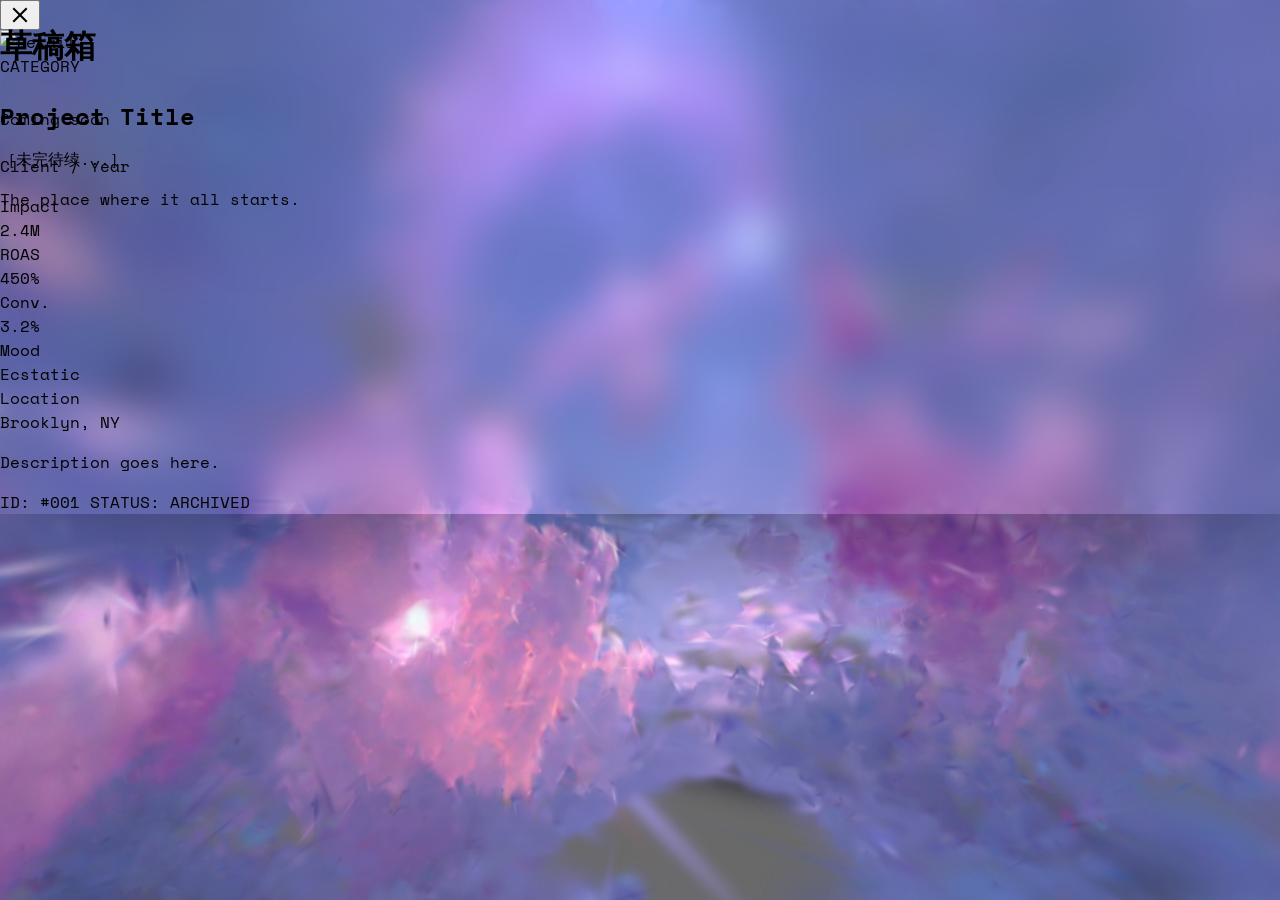
==== bumeng.html @ d44634f4 "deploy: site core, images, audio (no large video/glb)" ====
<html lang="en" vid="0"><head vid="1">
    <meta charset="UTF-8" vid="2">
    <meta name="viewport" content="width=device-width, initial-scale=1.0" vid="3">
    <title vid="4">Vortex Portfolio</title>
    <script src="https://cdn.tailwindcss.com/3.4.17" vid="5"></script>
    <script src="https://cdnjs.cloudflare.com/ajax/libs/three.js/r128/three.min.js" vid="6"></script>
    <script src="./GLTFLoader.js?v=20260317-glbfix" vid="7"></script>
    <script src="https://cdnjs.cloudflare.com/ajax/libs/gsap/3.12.2/gsap.min.js" vid="8"></script>
    <style vid="8">
        @import url('https://fonts.googleapis.com/css2?family=Space+Mono:ital,wght@0,400;0,700;1,400&family=Inter:wght@300;400;500;600&display=swap');
        
        :root {
            --wave-blue-deep: #2A3782;
            --wave-blue-mid: #323C86;
            --wave-purple-deep: #551661;
            --wave-purple-mid: #974796;
            --wave-purple-light: #B780CF;
            --dream-accent: #555AB0;
            --dream-light: #F6F4F9;
            --dream-ink: #111633;
        }

        body {
            margin: 0;
            padding: 0;
            overflow: hidden;
            font-family: 'Space Mono', monospace;
            background: #ffffff;
        }

        #bumeng-bg-image {
            position: fixed;
            inset: 0;
            z-index: 0;
            pointer-events: none;
            background: url("E.png") center center / cover no-repeat;
            opacity: 0.8;
            filter: saturate(1.04) brightness(1.06);
            transform-origin: center center;
            animation: bumengBgBreath 12s ease-in-out infinite;
            will-change: transform, opacity, filter;
        }

        @keyframes bumengBgBreath {
            0% {
                transform: translate3d(0, 0, 0) scale(1);
            }
            50% {
                transform: translate3d(-0.35%, -0.25%, 0) scale(1.1);
            }
            100% {
                transform: translate3d(0, 0, 0) scale(1);
            }
        }

        #bumeng-bg {
            position: fixed;
            inset: 0;
            z-index: 1;
            pointer-events: none;
            background:
                radial-gradient(circle at 20% 20%, rgba(183, 128, 207, 0.08), transparent 28%),
                radial-gradient(circle at 80% 18%, rgba(246, 244, 249, 0.06), transparent 26%);
            opacity: 0.22;
        }

        #canvas-container {
            width: 100vw;
            height: 100vh;
            position: absolute;
            top: 0;
            left: 0;
            z-index: 2;
        }

        .ui-layer {
            position: absolute;
            top: 0;
            left: 0;
            width: 100%;
            height: 100%;
            z-index: 10;
            pointer-events: none;
        }

        .modal-layer {
            pointer-events: auto;
        }

        
        .custom-scroll::-webkit-scrollbar {
            width: 4px;
        }
        .custom-scroll::-webkit-scrollbar-track {
            background: rgba(246, 244, 249, 0.08);
        }
        .custom-scroll::-webkit-scrollbar-thumb {
            background: rgba(183, 128, 207, 0.7);
        }

        .text-shadow {
            text-shadow: 0 1px 2px rgba(0,0,0,0.1);
        }

        #modal-content {
            backdrop-filter: blur(18px);
            -webkit-backdrop-filter: blur(18px);
            box-shadow: 0 30px 90px rgba(17, 22, 51, 0.42);
        }

        /* 废稿箱标题：入场 + 持续呼吸感 */
        .hero-copy {
            opacity: 0;
            animation: heroCopyEnter 2.4s cubic-bezier(0.22, 1, 0.36, 1) forwards;
        }

        @keyframes heroCopyEnter {
            from {
                opacity: 0;
                transform: translateY(14px);
                filter: blur(10px);
            }

            to {
                opacity: 1;
                transform: translateY(0);
                filter: blur(0);
            }
        }

        .hero-title-breathe {
            display: inline-block;
            transform-origin: 50% 55%;
            will-change: transform, opacity;
            animation: heroTitleBreath 5.8s ease-in-out 2.2s infinite;
        }

        @keyframes heroTitleBreath {
            0%,
            100% {
                opacity: 1;
                transform: scale(1);
                letter-spacing: -0.03em;
            }

            50% {
                opacity: 0.86;
                transform: scale(1.028);
                letter-spacing: 0.02em;
            }
        }

        .hero-sub-breathe {
            display: block;
            transform-origin: 50% 50%;
            will-change: transform, opacity;
            animation: heroSubBreath 6.8s ease-in-out 2.65s infinite;
        }


        @keyframes heroSubBreath {
            0%,
            100% {
                opacity: 0.88;
                transform: translateY(0) scale(1);
            }

            50% {
                opacity: 1;
                transform: translateY(-2px) scale(1.012);
            }
        }
    </style>
</head>
<body class="text-[#F6F4F9]" vid="9">

    <div id="bumeng-bg-image" aria-hidden="true"></div>
    <div id="bumeng-bg" aria-hidden="true"></div>

    <div id="canvas-container" vid="14"></div>

    
    <div class="ui-layer flex items-center justify-center px-8 text-center" vid="15">
        <div class="max-w-3xl hero-copy" vid="16">
            <h1 class="hero-title-breathe text-3xl md:text-5xl font-bold tracking-tight text-[#F6F4F9]" vid="17">草稿箱</h1>
            <p class="hero-sub-breathe mt-5 text-3xl md:text-5xl text-[#F6F4F9]/92 tracking-wide" vid="18">Coming soon</p>
            <p class="mt-1 text-[10px] md:text-xs text-[#F6F4F9]/56 tracking-[0.1em]" vid="18-cn">［未完待续...］</p>
            <p class="mt-2 text-xs md:text-sm text-[#F6F4F9]/68 tracking-[0.08em]" vid="18-sub">The place where it all starts.</p>
        </div>
    </div>

    
    <div id="modal-backdrop" class="fixed inset-0 bg-[#111633]/60 backdrop-blur-sm z-40 hidden opacity-0 transition-opacity duration-300 flex items-center justify-center p-4" vid="44">
        <div id="modal-content" class="bg-[#1B2256]/88 text-[#F6F4F9] w-full max-w-4xl max-h-[90vh] overflow-hidden shadow-2xl transform scale-95 transition-transform duration-300 relative border-2 border-[#B780CF]/40" vid="45">
            
            <button id="close-modal" class="absolute top-4 right-4 z-50 bg-[#F6F4F9]/10 text-[#F6F4F9] w-10 h-10 flex items-center justify-center hover:bg-[#AC84C3] transition-colors" vid="46">
                <svg xmlns="http://www.w3.org/2000/svg" width="24" height="24" viewBox="0 0 24 24" fill="none" stroke="currentColor" stroke-width="2" stroke-linecap="square" stroke-linejoin="round" vid="47"><line x1="18" y1="6" x2="6" y2="18" vid="48"></line><line x1="6" y1="6" x2="18" y2="18" vid="49"></line></svg>
            </button>

            <div class="flex flex-col md:flex-row h-full" vid="50">
                
                <div class="w-full md:w-1/2 h-64 md:h-auto relative bg-[#323C86] border-b-2 md:border-b-0 md:border-r-2 border-[#B780CF]/35" vid="51">
                    <img id="modal-image" src="" alt="Detail" class="w-full h-full object-cover absolute inset-0" vid="52">
                    <div id="modal-type-badge" class="absolute top-4 left-4 px-3 py-1 text-xs font-bold uppercase tracking-wider border border-[#F6F4F9]/30 bg-[#1B2256]/70" vid="53">
                        CATEGORY
                    </div>
                </div>

                
                <div class="w-full md:w-1/2 flex flex-col h-full bg-[#1B2256]/90" vid="54">
                    <div class="p-8 overflow-y-auto custom-scroll flex-grow" vid="55">
                        <div id="modal-header" class="mb-6 border-b border-[#F6F4F9]/12 pb-4" vid="56">
                            <h2 id="modal-title" class="text-3xl font-bold mb-2 font-sans tracking-tight" vid="57">Project Title</h2>
                            <p id="modal-subtitle" class="text-sm text-[#F6F4F9]/60 font-mono" vid="58">Client / Year</p>
                        </div>

                        <div id="modal-metrics" class="grid grid-cols-3 gap-4 mb-8 hidden" vid="59">
                            <div class="text-center p-2 bg-[#F6F4F9]/8 border border-[#F6F4F9]/12" vid="60">
                                <div class="text-xs text-[#F6F4F9]/45 uppercase mb-1" vid="61">Impact</div>
                                <div class="font-bold text-lg" vid="62">2.4M</div>
                            </div>
                            <div class="text-center p-2 bg-[#F6F4F9]/8 border border-[#F6F4F9]/12" vid="63">
                                <div class="text-xs text-[#F6F4F9]/45 uppercase mb-1" vid="64">ROAS</div>
                                <div class="font-bold text-lg" vid="65">450%</div>
                            </div>
                            <div class="text-center p-2 bg-[#F6F4F9]/8 border border-[#F6F4F9]/12" vid="66">
                                <div class="text-xs text-[#F6F4F9]/45 uppercase mb-1" vid="67">Conv.</div>
                                <div class="font-bold text-lg" vid="68">3.2%</div>
                            </div>
                        </div>

                        <div id="modal-bio-stats" class="grid grid-cols-2 gap-4 mb-8 hidden" vid="69">
                            <div class="p-3 bg-[#F6F4F9]/8 border border-[#F6F4F9]/12" vid="70">
                                <div class="text-xs text-[#F6F4F9]/45 uppercase mb-1" vid="71">Mood</div>
                                <div class="font-bold" vid="72">Ecstatic</div>
                            </div>
                            <div class="p-3 bg-[#F6F4F9]/8 border border-[#F6F4F9]/12" vid="73">
                                <div class="text-xs text-[#F6F4F9]/45 uppercase mb-1" vid="74">Location</div>
                                <div class="font-bold" vid="75">Brooklyn, NY</div>
                            </div>
                        </div>

                        <div class="prose prose-sm max-w-none font-sans text-[#F6F4F9]" vid="76">
                            <p id="modal-description" class="leading-relaxed" vid="77">
                                Description goes here.
                            </p>
                        </div>
                        
                        <div class="mt-8 pt-6 border-t border-[#F6F4F9]/12" vid="78">
                            <div class="flex flex-wrap gap-2" id="modal-tags" vid="79">
                                
                            </div>
                        </div>
                    </div>
                    
                    <div id="modal-footer" class="p-4 bg-[#111633]/80 text-[#F6F4F9] text-xs font-mono flex justify-between items-center mt-auto border-t border-[#F6F4F9]/10" vid="80">
                        <span vid="81">ID: <span id="modal-id" vid="82">#001</span></span>
                        <span vid="83">STATUS: ARCHIVED</span>
                    </div>
                </div>
            </div>
        </div>
    </div>

    <script vid="84">
        
        
        const COLORS = {
            creative: '#B780CF',
            media: '#AC84C3',
            editing: '#F6F4F9',
            coding: '#555AB0',
            personal: '#F6F4F9',
            dog: '#974796',
            black: '#111633',
            bg: '#2A3782',
            fog: '#392B75',
            text: '#F6F4F9',
            ink: '#111633'
        };

        /** 废稿箱截图：按文件名排序，供螺旋卡片与背景漂浮层贴图 */
        const FEIGAO_IMAGE_SEQUENCE = [
            'feigao/屏幕截图 2025-06-03 223415.png',
            'feigao/屏幕截图 2025-06-03 223453.png',
            'feigao/屏幕截图 2025-11-23 220733.png',
            'feigao/屏幕截图 2025-11-30 111328.png',
            'feigao/屏幕截图 2025-12-25 195553.png',
            'feigao/屏幕截图 2025-12-26 160947.png',
            'feigao/屏幕截图 2026-01-03 212953.png',
            'feigao/屏幕截图 2026-01-03 223308.png',
            'feigao/屏幕截图 2026-01-05 000102.png',
            'feigao/屏幕截图 2026-01-05 000131.png',
            'feigao/屏幕截图 2026-01-05 000221.png',
            'feigao/屏幕截图 2026-01-05 000409.png',
            'feigao/屏幕截图 2026-02-13 142341.png',
            'feigao/屏幕截图 2026-02-14 134537.png',
            'feigao/屏幕截图 2026-02-14 143619.png',
            'feigao/屏幕截图 2026-03-15 112135.png',
            'feigao/屏幕截图 2026-03-16 161547.png',
            'feigao/屏幕截图 2026-03-16 165715.png',
            'feigao/屏幕截图 2026-03-17 223152.png',
            'feigao/屏幕截图 2026-03-17 235042.png',
            'feigao/屏幕截图 2026-03-26 143026.png'
        ];
        const BACKGROUND_FLOATING_CARD_IMAGE = 'assets/d__________wenjian.png';

        /** 弹窗元数据模板；螺旋卡片数量 = FEIGAO_IMAGE_SEQUENCE.length，每张废稿图各出现一次 */
        const CARD_DATA_SEED = [
            { type: 'creative', title: 'Nike Air Max', client: 'Nike', img: '', desc: 'Creative direction for the global launch campaign. Focused on urban motion and kinetic energy.', metrics: true },
            { type: 'media', title: 'Spotify Wrapped', client: 'Spotify', img: '', desc: 'Paid social strategy for end-of-year campaigns across 14 markets.', metrics: true },
            { type: 'dog', title: 'Barkley at the Park', client: 'Personal', img: '', desc: 'Barkley loves the golden hour just as much as any photographer.', bio: true },
            { type: 'coding', title: 'ThreeJS Portfolio', client: 'Self', img: '', desc: 'Developing immersive 3D web experiences using WebGL and GLSL shaders.', metrics: false },
            { type: 'editing', title: 'Fashion Week Cut', client: 'Vogue', img: '', desc: 'Fast-paced editing for social reels covering NYFW backstage moments.', metrics: true },
            { type: 'creative', title: 'Abstract Geometry', client: 'Personal Art', img: '', desc: 'Exploration of form and color in digital medium.', metrics: false },
            { type: 'media', title: 'Tech Launch', client: 'Samsung', img: '', desc: 'Global display campaign management with dynamic creative optimization.', metrics: true },
            { type: 'coding', title: 'Crypto Dashboard', client: 'FinTech Co', img: '', desc: 'React-based dashboard with real-time websocket data visualization.', metrics: true },
            { type: 'creative', title: 'Brand Identity', client: 'Lumina', img: '', desc: 'Complete rebrand including logo, typography, and motion guidelines.', metrics: false },
            { type: 'dog', title: 'Snow Day', client: 'Personal', img: '', desc: 'His first time seeing snow. Pure chaos ensued.', bio: true },
            { type: 'media', title: 'Search Strategy', client: 'Google', img: '', desc: 'SEO and SEM integration project for enterprise cloud solutions.', metrics: true },
            { type: 'editing', title: 'Music Video', client: 'Indie Label', img: '', desc: 'Color grading and VFX for a psychedelic rock music video.', metrics: false },
            { type: 'coding', title: 'AI Integration', client: 'Startup', img: '', desc: 'Integrating LLMs into customer support workflows.', metrics: true },
            { type: 'creative', title: 'Editorial Shoot', client: 'Magazine', img: '', desc: 'Art direction for the Fall/Winter cover story.', metrics: false },
            { type: 'dog', title: 'Good Boy', client: 'Personal', img: '', desc: 'Just a really good boy.', bio: true },
            { type: 'media', title: 'Retargeting', client: 'E-comm', img: '', desc: 'Dynamic product ads setup for cart abandoners.', metrics: true },
            { type: 'creative', title: 'Minimalist UX', client: 'App', img: '', desc: 'User experience design for a productivity application.', metrics: true },
            { type: 'personal', title: 'Hiking Trip', client: 'Nature', img: '', desc: 'Disconnected for the weekend. 10,000ft elevation.', bio: true },
            { type: 'media', title: 'Influencer Ops', client: 'Beauty Brand', img: '', desc: 'Coordinating 50+ micro-influencers for a synchronized launch.', metrics: true },
            { type: 'dog', title: 'Beach Day', client: 'Personal', img: '', desc: 'Sand everywhere. Absolutely everywhere.', bio: true },
            { type: 'coding', title: 'WebGL Shader', client: 'Experiment', img: '', desc: 'Custom vertex shader experiments for fluid simulation.', metrics: false }
        ];

        const MODEL_LIBRARY = [
            { file: '发圈.glb', targetSize: 3.1, yOffset: -0.05, zOffset: 0.55, glowSize: 5.8, rotation: [0.2, 0, 0.18], floatAmp: 0.05, spinSpeed: 0.45, tint: '#BE9BFF' },
            { file: '风铃.glb', targetSize: 4.2, yOffset: -0.15, zOffset: 0.75, glowSize: 6.8, rotation: [0.12, 0, 0.08], floatAmp: 0.08, spinSpeed: 0.35, tint: '#D7BBFF' },
            { file: '花瓶.glb', targetSize: 3.5, yOffset: -0.28, zOffset: 0.62, glowSize: 6.1, rotation: [0.18, 0, -0.1], floatAmp: 0.04, spinSpeed: 0.2, tint: '#8EA0FF' },
            { file: '鱼耳环.glb', targetSize: 2.9, yOffset: 0.02, zOffset: 0.82, glowSize: 5.4, rotation: [0.28, 0, 0.2], floatAmp: 0.06, spinSpeed: 0.55, tint: '#FFC0EA' },
            { file: '烛台.glb', targetSize: 4.4, yOffset: -0.22, zOffset: 0.78, glowSize: 7.2, rotation: [0.08, 0, 0.06], floatAmp: 0.04, spinSpeed: 0.16, tint: '#E1CCFF' },
            { file: '羽毛.glb', targetSize: 3.2, yOffset: 0.1, zOffset: 0.9, glowSize: 5.7, rotation: [0.35, 0, -0.18], floatAmp: 0.09, spinSpeed: 0.62, tint: '#F1E8FF' },
            { file: '手链.glb', targetSize: 3.3, yOffset: -0.03, zOffset: 0.68, glowSize: 5.9, rotation: [0.22, 0, 0.24], floatAmp: 0.06, spinSpeed: 0.4, tint: '#B3C1FF' }
        ];
        const ASSET_VERSION = '20260318-glbrefresh';

        function pickRandomModelSlots(totalSlots, modelCount) {
            const picked = new Set();
            while (picked.size < modelCount && picked.size < totalSlots) {
                picked.add(Math.floor(Math.random() * totalSlots));
            }
            return picked;
        }

        /**
         * 螺旋总槽位 = 废稿图数量 + 模型数量。
         * 模型随机穿插在全槽位中；剩余槽位按顺序填满 feigao，确保每张图都出现。
         */
        const TOTAL_SPIRAL_SLOTS = FEIGAO_IMAGE_SEQUENCE.length + MODEL_LIBRARY.length;
        const RANDOM_MODEL_SLOT_SET = pickRandomModelSlots(TOTAL_SPIRAL_SLOTS, MODEL_LIBRARY.length);
        const RANDOM_MODEL_SLOTS = Array.from(RANDOM_MODEL_SLOT_SET).sort((a, b) => a - b);

        let modelCursor = 0;
        let feigaoCursor = 0;
        const CARD_DATA = Array.from({ length: TOTAL_SPIRAL_SLOTS }, (_, index) => {
            const seed = CARD_DATA_SEED[index % CARD_DATA_SEED.length];
            if (RANDOM_MODEL_SLOT_SET.has(index)) {
                const data = {
                    ...seed,
                    img: FEIGAO_IMAGE_SEQUENCE[modelCursor % FEIGAO_IMAGE_SEQUENCE.length],
                    title: `Archive · ${modelCursor + 1}`
                };
                modelCursor += 1;
                return data;
            }

            const src = FEIGAO_IMAGE_SEQUENCE[feigaoCursor % FEIGAO_IMAGE_SEQUENCE.length];
            const data = {
                ...seed,
                img: src,
                title: feigaoCursor < CARD_DATA_SEED.length ? seed.title : `${seed.title} · ${feigaoCursor + 1}`
            };
            feigaoCursor += 1;
            return data;
        });

        const MODEL_REPLACEMENTS = new Map(
            RANDOM_MODEL_SLOTS.map((slotIndex, modelIndex) => [slotIndex, MODEL_LIBRARY[modelIndex]])
        );


        

        let scene, camera, renderer;
        let vortexGroup;
        let floatingGallery;
        let cards = [];
        let modelAnchors = [];
        let floatingGalleryItems = [];
        let hoveredFloatingMesh = null;
        let gltfLoader;
        let glowTexture;
        let raycaster, mouse;
        let isDragging = false;
        let previousMousePosition = { x: 0, y: 0 };
        let targetRotationY = 0;
        let currentRotationY = 0;
        let scrollPos = 0;
        let targetScrollPos = 0;

        const BUMENG_SCROLL_MAX = 24;
        const BUMENG_BG_IMAGE_URL = 'E.png';
        const FLOATING_GALLERY_LOOK_TARGET = new THREE.Vector3(0, 0, -36);

        function updateBumengScrollBackground() {
            const el = document.getElementById('bumeng-bg');
            const imageEl = document.getElementById('bumeng-bg-image');
            if (!el) return;

            const t = Math.min(1, Math.abs(scrollPos) / BUMENG_SCROLL_MAX);

            el.style.background = `
                radial-gradient(circle at 20% 20%, rgba(183, 128, 207, ${0.14 * (1 - t)}), transparent 28%),
                radial-gradient(circle at 80% 18%, rgba(246, 244, 249, ${0.08 * (1 - t)}), transparent 26%)`;
            el.style.opacity = `${0.16 + (t * 0.08)}`;

            if (imageEl) {
                imageEl.style.opacity = `${0.8 + (t * 0.03)}`;
                imageEl.style.filter = `saturate(${1.04 - (t * 0.02)}) brightness(${1.06 + (t * 0.04)})`;
            }

            el.style.willChange = t > 0 && t < 1 ? 'background' : 'auto';
        }

        patchBlobTextureFallback();

        function init() {
            
            scene = new THREE.Scene();
            scene.background = null;
            scene.fog = new THREE.Fog(COLORS.fog, 10, 40);

            
            camera = new THREE.PerspectiveCamera(45, window.innerWidth / window.innerHeight, 0.1, 1000);
            camera.position.set(0, 0, 22);
            camera.lookAt(0, 0, 0);

            
            renderer = new THREE.WebGLRenderer({ antialias: true, alpha: true });
            renderer.setSize(window.innerWidth, window.innerHeight);
            renderer.setPixelRatio(Math.min(window.devicePixelRatio, 2));
            renderer.outputEncoding = THREE.sRGBEncoding;
            renderer.toneMapping = THREE.ACESFilmicToneMapping;
            renderer.toneMappingExposure = 1.55;
            renderer.physicallyCorrectLights = false;
            document.getElementById('canvas-container').appendChild(renderer.domElement);

            
            glowTexture = createGlowTexture();

            const ambientLight = new THREE.AmbientLight(0xb9a8ff, 0.82);
            scene.add(ambientLight);

            const hemiLight = new THREE.HemisphereLight(0xf6f4f9, 0x2a3782, 1.8);
            scene.add(hemiLight);

            const keyLight = new THREE.DirectionalLight(0xf6f4f9, 3.2);
            keyLight.position.set(8, 10, 16);
            scene.add(keyLight);

            const fillLight = new THREE.DirectionalLight(0xac84c3, 2.6);
            fillLight.position.set(-10, 6, 10);
            scene.add(fillLight);

            const rimLight = new THREE.PointLight(0xb780cf, 26, 48, 2);
            rimLight.position.set(0, 8, -12);
            scene.add(rimLight);

            const baseGlow = new THREE.PointLight(0x555ab0, 24, 72, 2);
            baseGlow.position.set(0, -14, 12);
            scene.add(baseGlow);

            const frontLight = new THREE.PointLight(0xf6f4f9, 2.8, 80, 2);
            frontLight.position.set(0, 0, 18);
            scene.add(frontLight);

            
            vortexGroup = new THREE.Group();
            scene.add(vortexGroup);

            floatingGallery = new THREE.Group();
            scene.add(floatingGallery);

            
            gltfLoader = new THREE.GLTFLoader();
            raycaster = new THREE.Raycaster();
            mouse = new THREE.Vector2();

            
            createVortex();
            createFloatingGallery();
            createWireframe();

            
            window.addEventListener('resize', onWindowResize, false);
            document.addEventListener('mousemove', onMouseMove, false);
            document.addEventListener('mousedown', onMouseDown, false);
            document.addEventListener('mouseup', onMouseUp, false);
            document.addEventListener('wheel', onWheel, { passive: false });
            
            // 确保从顶部开始：避免刷新/历史恢复后出现初始偏移
            scrollPos = 0;
            targetScrollPos = 0;
            targetRotationY = 0;
            currentRotationY = 0;
            if (vortexGroup) {
                vortexGroup.position.y = 0;
                vortexGroup.rotation.y = 0;
            }
            window.scrollTo(0, 0);
            if (document.documentElement) document.documentElement.scrollTop = 0;
            if (document.body) document.body.scrollTop = 0;

            updateBumengScrollBackground();
            vortexGroup.scale.set(0.6, 0.6, 0.6);
            renderer.domElement.style.filter = 'blur(20px)';
            if (typeof gsap !== 'undefined') {
                gsap.to(vortexGroup.scale, {
                    x: 1,
                    y: 1,
                    z: 1,
                    duration: 1.2,
                    ease: 'power3.out'
                });
                gsap.to(renderer.domElement.style, {
                    filter: 'blur(0px)',
                    duration: 1.2
                });
            }
            
            animate();
        }

        function createVortex() {
            const textureLoader = new THREE.TextureLoader();
            const cardGeometry = new THREE.PlaneGeometry(3, 2.2); 

            const radius = 6;
            const heightStep = 1.8;
            const angleStep = Math.PI / 3.5; 

            CARD_DATA.forEach((data, i) => {
                let borderColor = '#ffffff';
                const replacement = MODEL_REPLACEMENTS.get(i);

                if (replacement) {
                    createModelAnchor(data, i, replacement, radius, heightStep, angleStep);
                    return;
                }

                const anchor = createSpiralAnchor(data, i, radius, heightStep, angleStep);
                addPhotoToAnchor(anchor, data, borderColor, textureLoader, cardGeometry);
            });
        }

        function createFloatingGallery() {
            const textureLoader = new THREE.TextureLoader();
            const galleryCount = Math.min(52, Math.max(42, CARD_DATA.length + 16));
            const placedPositions = [];
            const galleryLayers = [
                { xRadius: 24, yRadius: 13.5, zBase: -8.2, zCurveX: 6.5, zCurveY: 2.8, depthJitter: 0.8 },
                { xRadius: 31, yRadius: 20.5, zBase: -16.8, zCurveX: 8.8, zCurveY: 4.1, depthJitter: 1.2 }
            ];

            floatingGalleryItems = [];

            for (let i = 0; i < galleryCount; i++) {
                const imgUrl = BACKGROUND_FLOATING_CARD_IMAGE;
                let x = 0;
                let y = 0;
                let z = 0;
                let bestCandidate = null;
                let layerIndex = Math.random() < 0.48 ? 0 : 1;

                for (let attempt = 0; attempt < 24; attempt++) {
                    const layer = galleryLayers[layerIndex];
                    const theta = THREE.MathUtils.randFloat(-1.18, 1.18);
                    const phiBase = THREE.MathUtils.randFloat(-1, 1);
                    const phi = (Math.random() < 0.42)
                        ? Math.sign(phiBase || 1) * THREE.MathUtils.lerp(0.45, 0.92, Math.abs(phiBase))
                        : phiBase * 0.82;
                    const candidate = {
                        layerIndex,
                        theta,
                        phi,
                        x: Math.sin(theta) * layer.xRadius + THREE.MathUtils.randFloatSpread(1.2),
                        y: Math.sin(phi) * layer.yRadius + THREE.MathUtils.randFloatSpread(1),
                        z: layer.zBase - (Math.cos(theta) * layer.zCurveX) - (Math.cos(phi) * layer.zCurveY) + THREE.MathUtils.randFloatSpread(layer.depthJitter)
                    };
                    const candidateDepthT = THREE.MathUtils.clamp((candidate.z + 29) / 22, 0, 1);
                    const minDistance = THREE.MathUtils.lerp(4.4, 7.1, candidateDepthT) + (layerIndex === 0 ? 0.2 : 0);
                    const nearestDistance = placedPositions.reduce((nearest, placed) => {
                        const dx = candidate.x - placed.x;
                        const dy = candidate.y - placed.y;
                        const dz = (candidate.z - placed.z) * 0.45;
                        const distance = Math.sqrt(dx * dx + dy * dy + dz * dz);
                        return Math.min(nearest, distance);
                    }, Infinity);

                    if (nearestDistance >= minDistance) {
                        bestCandidate = candidate;
                        break;
                    }

                    if (!bestCandidate || nearestDistance > bestCandidate.nearestDistance) {
                        bestCandidate = { ...candidate, nearestDistance };
                    }
                }

                x = bestCandidate.x;
                y = bestCandidate.y;
                z = bestCandidate.z;
                layerIndex = bestCandidate.layerIndex;
                placedPositions.push({ x, y, z });

                const depthT = THREE.MathUtils.clamp((z + 30) / 24, 0, 1);
                const sizeVariant = THREE.MathUtils.randFloat(0.86, 1.08) * (Math.random() < 0.32 ? 0.76 : 1);
                const scale = THREE.MathUtils.lerp(0.56, 1.22, depthT) * sizeVariant;
                const opacity = THREE.MathUtils.lerp(0.08, 0.34, depthT);
                const pitchOffset = (bestCandidate.phi * 0.08) + THREE.MathUtils.randFloat(-0.04, 0.04);
                const rollOffset = THREE.MathUtils.randFloat(-0.14, 0.14);

                addFloatingGalleryCard(textureLoader, imgUrl, x, y, z, {
                    opacity,
                    scale,
                    pitchOffset,
                    rollOffset,
                    phase: Math.random() * Math.PI * 2,
                    floatAmp: THREE.MathUtils.randFloat(0.16, 0.52),
                    floatSpeed: THREE.MathUtils.randFloat(0.35, 0.75),
                    depthDrift: THREE.MathUtils.randFloat(0.08, 0.24) * (layerIndex === 0 ? 1.15 : 0.8)
                });
            }
        }

        function createSpiralAnchor(data, index, radius, heightStep, angleStep) {
            const anchor = new THREE.Group();
            const angle = index * angleStep;
            const y = (index * heightStep) - (CARD_DATA.length * heightStep / 2);
            const x = Math.cos(angle) * radius;
            const z = Math.sin(angle) * radius;

            anchor.position.set(x, y, z);
            anchor.lookAt(0, y, 0);
            anchor.rotateY(Math.PI);
            anchor.rotateX((Math.random() - 0.5) * 0.2);
            anchor.rotateZ((Math.random() - 0.5) * 0.2);
            anchor.userData = { ...data, id: index };

            vortexGroup.add(anchor);
            cards.push(anchor);

            return anchor;
        }

        function addInteractionData(object3D, cardData) {
            object3D.traverse((child) => {
                if (child.isMesh || child.isLine) {
                    child.userData.cardData = cardData;
                }
            });
        }

        /** 与 CSS object-fit: cover 等效，避免平面与图比例不一致时拉伸变形 */
        function applyTextureCover(texture, planeWidth, planeHeight) {
            const img = texture.image;
            if (!img || !img.width || !img.height) return;
            const iw = img.naturalWidth || img.width;
            const ih = img.naturalHeight || img.height;
            if (!iw || !ih) return;
            const planeRatio = planeWidth / planeHeight;
            const imageRatio = iw / ih;
            texture.wrapS = THREE.ClampToEdgeWrapping;
            texture.wrapT = THREE.ClampToEdgeWrapping;
            if (imageRatio > planeRatio) {
                const r = planeRatio / imageRatio;
                texture.repeat.set(r, 1);
                texture.offset.set((1 - r) / 2, 0);
            } else {
                const r = imageRatio / planeRatio;
                texture.repeat.set(1, r);
                texture.offset.set(0, (1 - r) / 2);
            }
        }

        function createFallbackTexture() {
            const canvas = document.createElement('canvas');
            canvas.width = 4;
            canvas.height = 4;
            const ctx = canvas.getContext('2d');
            if (ctx) {
                ctx.fillStyle = '#3a3550';
                ctx.fillRect(0, 0, 4, 4);
            }
            const texture = new THREE.CanvasTexture(canvas);
            texture.encoding = THREE.sRGBEncoding;
            return texture;
        }

        /**
         * 本地资源：按路径段编码后拼到站点根（http://127.0.0.1:5500/feigao/xxx.png），
         * 避免 encodeURI + new URL 对已编码 % 的路径解析出错导致 404 / onerror 全走占位色。
         */
        function resolveAssetUrl(raw) {
            if (!raw || typeof raw !== 'string') return '';
            if (/^https?:\/\//i.test(raw)) return raw;
            const parts = raw.split('/').filter(Boolean);
            const encoded = parts.map((seg) => {
                try {
                    return encodeURIComponent(decodeURIComponent(seg));
                } catch (e) {
                    return encodeURIComponent(seg);
                }
            }).join('/');
            return `${window.location.origin}/${encoded}`;
        }

        /**
         * 使用 Image + THREE.Texture：比 TextureLoader 对本地中文路径更稳；
         * textureLoader 参数保留以兼容调用方，可不传。
         */
        function loadTextureForPlane(textureLoader, url, planeWidth, planeHeight, onLoaded) {
            const tryLoad = (srcRaw, isFallback) => {
                const srcResolved = resolveAssetUrl(srcRaw);
                const img = new Image();
                img.decoding = 'async';
                img.onload = () => {
                    const texture = new THREE.Texture(img);
                    texture.needsUpdate = true;
                    texture.minFilter = THREE.LinearFilter;
                    texture.encoding = THREE.sRGBEncoding;
                    applyTextureCover(texture, planeWidth, planeHeight);
                    onLoaded(texture);
                };
                img.onerror = () => {
                    if (!isFallback && FEIGAO_IMAGE_SEQUENCE.length) {
                        tryLoad(FEIGAO_IMAGE_SEQUENCE[0], true);
                    } else {
                        onLoaded(createFallbackTexture());
                    }
                };
                img.src = srcResolved;
            };
            tryLoad(url, false);
        }

        function addPhotoToAnchor(anchor, data, borderColor, textureLoader, cardGeometry) {
            const pw = 3;
            const ph = 2.2;
            loadTextureForPlane(textureLoader, data.img, pw, ph, (texture) => {
                const material = new THREE.MeshBasicMaterial({
                    map: texture,
                    side: THREE.DoubleSide,
                    toneMapped: false
                });

                const photoGlow = createGlowPlane(4.4, 3.3, borderColor, 0.48);
                const card = new THREE.Mesh(cardGeometry, material);
                const borderGeo = new THREE.PlaneGeometry(3.1, 2.3);
                const borderMat = new THREE.MeshBasicMaterial({
                    color: borderColor,
                    side: THREE.BackSide,
                    transparent: true,
                    opacity: 0.95,
                    toneMapped: false
                });
                const border = new THREE.Mesh(borderGeo, borderMat);
                const sheenGeo = new THREE.PlaneGeometry(3.28, 2.48);
                const sheenMat = new THREE.MeshBasicMaterial({
                    color: 0xf6f4f9,
                    transparent: true,
                    opacity: 0.14,
                    side: THREE.DoubleSide,
                    blending: THREE.AdditiveBlending,
                    depthWrite: false,
                    toneMapped: false
                });
                const sheen = new THREE.Mesh(sheenGeo, sheenMat);

                photoGlow.position.z = -0.14;
                border.position.z = -0.05;
                sheen.position.z = 0.03;
                photoGlow.renderOrder = 0;
                border.renderOrder = 1;
                card.renderOrder = 2;
                sheen.renderOrder = 3;
                anchor.add(photoGlow);
                card.add(border);
                card.add(sheen);
                anchor.add(card);
                addInteractionData(anchor, anchor.userData);
            });
        }

        function addFloatingGalleryCard(textureLoader, imgUrl, x, y, z, options) {
            const {
                opacity,
                scale,
                pitchOffset,
                rollOffset,
                phase,
                floatAmp,
                floatSpeed,
                depthDrift
            } = options;

            const borderColor = '#ffffff';
            const w = 4;
            const h = 3;
            const cardGeometry = new THREE.PlaneGeometry(w, h);
            const group = new THREE.Group();
            group.userData.galleryRoot = true;

            loadTextureForPlane(textureLoader, imgUrl, w, h, (texture) => {
                const material = new THREE.MeshBasicMaterial({
                    map: texture,
                    transparent: true,
                    opacity: opacity * 0.78,
                    side: THREE.DoubleSide,
                    depthWrite: false,
                    toneMapped: false
                });
                material.color = new THREE.Color(0xffe26a);

                const photoGlow = createGlowPlane(5.2, 3.95, borderColor, 0.28);
                const card = new THREE.Mesh(cardGeometry, material);
                const borderGeo = new THREE.PlaneGeometry(w + 0.1, h + 0.1);
                const borderMat = new THREE.MeshBasicMaterial({
                    color: borderColor,
                    side: THREE.BackSide,
                    transparent: true,
                    opacity: 0.72,
                    toneMapped: false
                });
                const border = new THREE.Mesh(borderGeo, borderMat);
                const sheenGeo = new THREE.PlaneGeometry(w + 0.28, h + 0.28);
                const sheenMat = new THREE.MeshBasicMaterial({
                    color: 0xf6f4f9,
                    transparent: true,
                    opacity: 0.1,
                    side: THREE.DoubleSide,
                    blending: THREE.AdditiveBlending,
                    depthWrite: false,
                    toneMapped: false
                });
                const sheen = new THREE.Mesh(sheenGeo, sheenMat);

                photoGlow.position.z = -0.14;
                border.position.z = -0.05;
                sheen.position.z = 0.03;
                photoGlow.renderOrder = 0;
                border.renderOrder = 1;
                card.renderOrder = 2;
                sheen.renderOrder = 3;

                group.add(photoGlow);
                card.add(border);
                card.add(sheen);
                group.add(card);

                group.position.set(x, y, z);
                group.lookAt(FLOATING_GALLERY_LOOK_TARGET);
                group.rotateX(pitchOffset);
                group.rotateZ(rollOffset);
                group.scale.setScalar(scale);

                floatingGallery.add(group);
                floatingGalleryItems.push({
                    mesh: group,
                    baseX: x,
                    baseY: y,
                    baseZ: z,
                    baseScale: scale,
                    hoverScale: scale * 1.18,
                    currentScale: scale,
                    pitchOffset,
                    rollOffset,
                    phase,
                    floatAmp,
                    floatSpeed,
                    depthDrift
                });
            });
        }

        function createModelAnchor(data, index, replacement, radius, heightStep, angleStep) {
            const anchor = createSpiralAnchor(data, index, radius, heightStep, angleStep);
            const hangerGeometry = new THREE.BufferGeometry().setFromPoints([
                new THREE.Vector3(0, 1.35, 0),
                new THREE.Vector3(0, 0.3, 0)
            ]);
            const hanger = new THREE.Line(
                hangerGeometry,
                new THREE.LineBasicMaterial({
                    color: 0xF6F4F9,
                    transparent: true,
                    opacity: 0.65
                })
            );
            const wrapper = new THREE.Group();
            const glowSize = replacement.glowSize || 5.2;
            const modelGlow = createGlowPlane(glowSize, glowSize, replacement.tint, 0.42);

            wrapper.position.y = replacement.yOffset || 0;
            wrapper.position.z = replacement.zOffset || 0.55;
            hanger.userData.cardData = anchor.userData;
            modelGlow.position.z = (replacement.zOffset || 0.55) - 0.25;
            modelGlow.position.y = replacement.yOffset || 0;
            anchor.add(hanger);
            anchor.add(modelGlow);
            anchor.add(wrapper);

            loadGlbGeometryOnly(getAssetUrl(replacement.file), replacement.tint).then((model) => {
                fitModelIntoSlot(model, replacement.targetSize);
                model.rotation.set(...replacement.rotation);
                wrapper.add(model);
                addInteractionData(wrapper, anchor.userData);

                modelAnchors.push({
                    wrapper,
                    glow: modelGlow,
                    baseY: replacement.yOffset || 0,
                    floatAmp: replacement.floatAmp || 0.05,
                    spinSpeed: replacement.spinSpeed || 0.3,
                    phase: Math.random() * Math.PI * 2
                });
            }).catch((error) => {
                console.error(`Failed to load ${replacement.file}`, error);
                const fallbackModel = createFallbackOrnament(replacement);
                wrapper.add(fallbackModel);
                addInteractionData(wrapper, anchor.userData);

                modelAnchors.push({
                    wrapper,
                    glow: modelGlow,
                    baseY: replacement.yOffset || 0,
                    floatAmp: replacement.floatAmp || 0.05,
                    spinSpeed: replacement.spinSpeed || 0.3,
                    phase: Math.random() * Math.PI * 2
                });
            });
        }

        function getAssetUrl(file) {
            return `${encodeURI(file)}?v=${ASSET_VERSION}`;
        }

        function patchBlobTextureFallback() {
            if (THREE.ImageLoader.prototype.__blobTextureFallbackPatched) return;

            const originalLoad = THREE.ImageLoader.prototype.load;

            THREE.ImageLoader.prototype.load = function(url, onLoad, onProgress, onError) {
                return originalLoad.call(this, url, onLoad, onProgress, (event) => {
                    if (typeof url === 'string' && url.startsWith('blob:')) {
                        const canvas = document.createElement('canvas');
                        canvas.width = 2;
                        canvas.height = 2;
                        const ctx = canvas.getContext('2d');
                        ctx.fillStyle = '#ffffff';
                        ctx.fillRect(0, 0, 2, 2);

                        if (onLoad) onLoad(canvas);
                        return;
                    }

                    if (onError) onError(event);
                });
            };

            THREE.ImageLoader.prototype.__blobTextureFallbackPatched = true;
        }

        async function loadGlbGeometryOnly(url, tint) {
            const response = await fetch(url);

            if (!response.ok) {
                throw new Error(`HTTP ${response.status} while loading ${url}`);
            }

            const arrayBuffer = await response.arrayBuffer();
            return buildGlbModelFromGeometry(arrayBuffer, tint);
        }

        function buildGlbModelFromGeometry(arrayBuffer, tint) {
            const { json, binaryChunk } = parseGlbFile(arrayBuffer);
            const sceneDef = json.scenes?.[json.scene ?? 0];
            const root = new THREE.Group();

            (sceneDef?.nodes || []).forEach((nodeIndex) => {
                root.add(buildGlbNode(nodeIndex, json, binaryChunk, tint));
            });

            return root;
        }

        function parseGlbFile(arrayBuffer) {
            const dataView = new DataView(arrayBuffer);
            const magic = dataView.getUint32(0, true);

            if (magic !== 0x46546C67) {
                throw new Error('Invalid GLB header.');
            }

            let json = null;
            let binaryChunk = null;
            let offset = 12;

            while (offset < dataView.byteLength) {
                const chunkLength = dataView.getUint32(offset, true);
                const chunkType = dataView.getUint32(offset + 4, true);
                const chunkStart = offset + 8;
                const chunkEnd = chunkStart + chunkLength;

                if (chunkType === 0x4E4F534A) {
                    json = JSON.parse(new TextDecoder().decode(arrayBuffer.slice(chunkStart, chunkEnd)));
                } else if (chunkType === 0x004E4942) {
                    binaryChunk = arrayBuffer.slice(chunkStart, chunkEnd);
                }

                offset = chunkEnd;
            }

            if (!json || !binaryChunk) {
                throw new Error('GLB is missing JSON or BIN chunk.');
            }

            return { json, binaryChunk };
        }

        function buildGlbNode(nodeIndex, json, binaryChunk, tint) {
            const nodeDef = json.nodes?.[nodeIndex] || {};
            const group = new THREE.Group();

            if (nodeDef.translation) group.position.fromArray(nodeDef.translation);
            if (nodeDef.rotation) group.quaternion.fromArray(nodeDef.rotation);
            if (nodeDef.scale) group.scale.fromArray(nodeDef.scale);

            if (nodeDef.mesh !== undefined) {
                group.add(buildGlbMesh(json.meshes[nodeDef.mesh], json, binaryChunk, tint));
            }

            (nodeDef.children || []).forEach((childIndex) => {
                group.add(buildGlbNode(childIndex, json, binaryChunk, tint));
            });

            return group;
        }

        function buildGlbMesh(meshDef, json, binaryChunk, tint) {
            const group = new THREE.Group();

            meshDef.primitives.forEach((primitive) => {
                const geometry = new THREE.BufferGeometry();
                const positionAttr = readGlbAccessor(primitive.attributes.POSITION, json, binaryChunk, false);
                const normalAttr = primitive.attributes.NORMAL !== undefined
                    ? readGlbAccessor(primitive.attributes.NORMAL, json, binaryChunk, false)
                    : null;
                const uvAttr = primitive.attributes.TEXCOORD_0 !== undefined
                    ? readGlbAccessor(primitive.attributes.TEXCOORD_0, json, binaryChunk, false)
                    : null;

                geometry.setAttribute('position', positionAttr);
                if (normalAttr) geometry.setAttribute('normal', normalAttr);
                if (uvAttr) geometry.setAttribute('uv', uvAttr);

                if (primitive.indices !== undefined) {
                    geometry.setIndex(readGlbAccessor(primitive.indices, json, binaryChunk, true));
                }

                if (!normalAttr) {
                    geometry.computeVertexNormals();
                }

                geometry.computeBoundingBox();

                const material = createGeometryOnlyMaterial(tint);
                const mesh = new THREE.Mesh(geometry, material);
                group.add(mesh);
            });

            return group;
        }

        function readGlbAccessor(accessorIndex, json, binaryChunk, isIndex) {
            const accessorDef = json.accessors?.[accessorIndex];
            const bufferViewDef = json.bufferViews?.[accessorDef.bufferView];
            const itemSizeMap = {
                SCALAR: 1,
                VEC2: 2,
                VEC3: 3,
                VEC4: 4,
                MAT2: 4,
                MAT3: 9,
                MAT4: 16
            };
            const typedArrayMap = {
                5120: Int8Array,
                5121: Uint8Array,
                5122: Int16Array,
                5123: Uint16Array,
                5125: Uint32Array,
                5126: Float32Array
            };
            const bytesPerElementMap = {
                5120: 1,
                5121: 1,
                5122: 2,
                5123: 2,
                5125: 4,
                5126: 4
            };

            const itemSize = itemSizeMap[accessorDef.type];
            const TypedArrayCtor = typedArrayMap[accessorDef.componentType];
            const bytesPerElement = bytesPerElementMap[accessorDef.componentType];
            const byteOffset = (bufferViewDef.byteOffset || 0) + (accessorDef.byteOffset || 0);
            const elementCount = accessorDef.count * itemSize;

            let array;

            if (bufferViewDef.byteStride && bufferViewDef.byteStride !== itemSize * bytesPerElement) {
                array = new TypedArrayCtor(elementCount);

                for (let i = 0; i < accessorDef.count; i++) {
                    const sourceOffset = byteOffset + (i * bufferViewDef.byteStride);
                    const sourceView = new TypedArrayCtor(binaryChunk, sourceOffset, itemSize);
                    array.set(sourceView, i * itemSize);
                }
            } else {
                array = new TypedArrayCtor(binaryChunk, byteOffset, elementCount);
            }

            return new THREE.BufferAttribute(array, isIndex ? 1 : itemSize, accessorDef.normalized === true);
        }

        function createGeometryOnlyMaterial(tint) {
            const tintColor = new THREE.Color(tint);

            return new THREE.MeshPhysicalMaterial({
                color: tintColor.clone().lerp(new THREE.Color(0xffffff), 0.2).lerp(new THREE.Color(0x1b2256), 0.06),
                emissive: tintColor.clone().multiplyScalar(0.36),
                emissiveIntensity: 0.78,
                roughness: 0.28,
                metalness: 0.32,
                clearcoat: 0.45,
                clearcoatRoughness: 0.2,
                reflectivity: 0.7,
                side: THREE.DoubleSide
            });
        }

        function fitModelIntoSlot(model, targetSize) {
            const box = new THREE.Box3().setFromObject(model);
            const size = box.getSize(new THREE.Vector3());
            const maxDimension = Math.max(size.x, size.y, size.z) || 1;
            const scale = targetSize / maxDimension;

            model.scale.setScalar(scale);
            model.updateMatrixWorld(true);

            const fittedBox = new THREE.Box3().setFromObject(model);
            const fittedCenter = fittedBox.getCenter(new THREE.Vector3());
            model.position.sub(fittedCenter);
        }

        function stylizeModelMaterials(model, tint) {
            const tintColor = new THREE.Color(tint);

            model.traverse((child) => {
                if (!child.isMesh || !child.material) return;

                child.castShadow = false;
                child.receiveShadow = false;

                const materials = Array.isArray(child.material) ? child.material : [child.material];
                child.material = materials.map((material) => {
                    const nextMaterial = material.clone();

                    if (nextMaterial.color && !nextMaterial.map) {
                        const brightness = nextMaterial.color.r + nextMaterial.color.g + nextMaterial.color.b;
                        if (brightness > 2.5) {
                            nextMaterial.color.lerp(tintColor, 0.8);
                        } else {
                            nextMaterial.color.lerp(tintColor, 0.38);
                        }
                    }

                    if ('roughness' in nextMaterial) {
                        nextMaterial.roughness = Math.min(nextMaterial.roughness ?? 0.65, 0.5);
                    }

                    if ('metalness' in nextMaterial) {
                        nextMaterial.metalness = Math.max(nextMaterial.metalness ?? 0.1, 0.22);
                    }

                    if ('emissive' in nextMaterial) {
                        nextMaterial.emissive = tintColor.clone().multiplyScalar(0.3);
                        nextMaterial.emissiveIntensity = 1.15;
                    }

                    nextMaterial.needsUpdate = true;
                    return nextMaterial;
                });
            });
        }

        function createFallbackOrnament(replacement) {
            const tintColor = new THREE.Color(replacement.tint);
            const group = new THREE.Group();
            const material = new THREE.MeshStandardMaterial({
                color: tintColor.clone().lerp(new THREE.Color(0xffffff), 0.18),
                emissive: tintColor.clone().multiplyScalar(0.45),
                emissiveIntensity: 1.2,
                roughness: 0.38,
                metalness: 0.22
            });

            let mesh;

            if (replacement.file.includes('花瓶')) {
                mesh = new THREE.Mesh(new THREE.CylinderGeometry(0.34, 0.52, 1.5, 24), material);
            } else if (replacement.file.includes('风铃')) {
                mesh = new THREE.Mesh(new THREE.TorusKnotGeometry(0.5, 0.14, 120, 18), material);
                mesh.scale.set(0.85, 1.2, 0.85);
            } else if (replacement.file.includes('鱼耳环')) {
                mesh = new THREE.Mesh(new THREE.TorusGeometry(0.48, 0.12, 18, 40), material);
                const bead = new THREE.Mesh(new THREE.SphereGeometry(0.14, 20, 20), material.clone());
                bead.position.set(0, -0.62, 0);
                group.add(bead);
            } else {
                mesh = new THREE.Mesh(new THREE.TorusGeometry(0.52, 0.16, 18, 48), material);
            }

            mesh.rotation.x = 0.28;
            group.add(mesh);
            fitModelIntoSlot(group, replacement.targetSize);
            return group;
        }

        function createGlowTexture() {
            const size = 256;
            const canvas = document.createElement('canvas');
            canvas.width = size;
            canvas.height = size;

            const ctx = canvas.getContext('2d');
            const gradient = ctx.createRadialGradient(size / 2, size / 2, 0, size / 2, size / 2, size / 2);
            gradient.addColorStop(0, 'rgba(255,255,255,1)');
            gradient.addColorStop(0.3, 'rgba(255,255,255,0.75)');
            gradient.addColorStop(0.65, 'rgba(255,255,255,0.22)');
            gradient.addColorStop(1, 'rgba(255,255,255,0)');

            ctx.fillStyle = gradient;
            ctx.fillRect(0, 0, size, size);

            const texture = new THREE.CanvasTexture(canvas);
            texture.encoding = THREE.sRGBEncoding;
            return texture;
        }

        function createGlowPlane(width, height, color, opacity) {
            const geometry = new THREE.PlaneGeometry(width, height);
            const material = new THREE.MeshBasicMaterial({
                map: glowTexture,
                color,
                transparent: true,
                opacity,
                blending: THREE.AdditiveBlending,
                depthWrite: false,
                side: THREE.DoubleSide,
                toneMapped: false
            });

            return new THREE.Mesh(geometry, material);
        }

        function createWireframe() {
            
            const points = [];
            const radius = 6;
            const heightStep = 1.8;
            const angleStep = Math.PI / 3.5;
            const totalItems = CARD_DATA.length;

            for (let i = 0; i < totalItems; i++) {
                 const angle = i * angleStep;
                 const y = (i * heightStep) - (totalItems * heightStep / 2);
                 const x = Math.cos(angle) * radius;
                 const z = Math.sin(angle) * radius;
                 points.push(new THREE.Vector3(x, y, z));
            }

            const geometry = new THREE.BufferGeometry().setFromPoints(points);
            const material = new THREE.LineBasicMaterial({ 
                color: 0xF6F4F9,
                opacity: 0.16,
                transparent: true,
                linewidth: 1
            });
            const spiralLine = new THREE.Line(geometry, material);
            vortexGroup.add(spiralLine);

            
            
            const itemsPerRotation = Math.floor((Math.PI * 2) / angleStep);
            
            const verticalPoints = [];
            for (let i = 0; i < totalItems - itemsPerRotation; i++) {
                const p1 = points[i];
                const p2 = points[i + itemsPerRotation];
                if(p1 && p2) {
                    verticalPoints.push(p1);
                    verticalPoints.push(p2);
                }
            }
            
            const vGeometry = new THREE.BufferGeometry().setFromPoints(verticalPoints);
            const vLines = new THREE.LineSegments(vGeometry, material);
            vortexGroup.add(vLines);

            
            const axisPoints = [
                new THREE.Vector3(0, -30, 0),
                new THREE.Vector3(0, 30, 0)
            ];
            const axisGeo = new THREE.BufferGeometry().setFromPoints(axisPoints);
            const axisLine = new THREE.Line(axisGeo, new THREE.LineBasicMaterial({ color: 0xB780CF, opacity: 0.12, transparent: true }));
            vortexGroup.add(axisLine);
        }

        function onWindowResize() {
            camera.aspect = window.innerWidth / window.innerHeight;
            camera.updateProjectionMatrix();
            renderer.setSize(window.innerWidth, window.innerHeight);
        }

        function onMouseMove(event) {
            mouse.x = (event.clientX / window.innerWidth) * 2 - 1;
            mouse.y = -(event.clientY / window.innerHeight) * 2 + 1;

            if (isDragging) {
                const deltaX = event.clientX - previousMousePosition.x;
                const deltaY = event.clientY - previousMousePosition.y;
                
                targetRotationY += deltaX * 0.005;
                targetScrollPos += deltaY * 0.05;
                
                previousMousePosition = { x: event.clientX, y: event.clientY };
            }

            if (!isDragging) {
                raycaster.setFromCamera(mouse, camera);
                const cardHits = raycaster.intersectObjects(cards, true);
                const galleryMeshes = floatingGalleryItems.map((item) => item.mesh);
                const galleryHits = galleryMeshes.length ? raycaster.intersectObjects(galleryMeshes, true) : [];
                const nearestCard = cardHits[0];
                const nearestGallery = galleryHits[0];

                let hoveredRoot = null;
                if (nearestGallery && (!nearestCard || nearestGallery.distance < nearestCard.distance)) {
                    let o = nearestGallery.object;
                    while (o && !o.userData.galleryRoot) {
                        o = o.parent;
                    }
                    hoveredRoot = o;
                }
                hoveredFloatingMesh = hoveredRoot;
            }
        }

        function onMouseDown(event) {
            isDragging = true;
            previousMousePosition = { x: event.clientX, y: event.clientY };
        }

        function onMouseUp(event) {
            isDragging = false;
            
            
            raycaster.setFromCamera(mouse, camera);
            const intersects = raycaster.intersectObjects(cards, true);

            if (intersects.length > 0) {
                const cardData = intersects[0].object.userData.cardData;

                if (cardData) {
                    openModal(cardData);
                }
            }
        }

        function onWheel(event) {
            event.preventDefault();
            
            targetScrollPos += event.deltaY * 0.01;
            targetRotationY += event.deltaY * 0.001;
        }

        function animate() {
            requestAnimationFrame(animate);

            
            currentRotationY += (targetRotationY - currentRotationY) * 0.05;
            vortexGroup.rotation.y = currentRotationY;

            
            scrollPos += (targetScrollPos - scrollPos) * 0.05;
            
            
            const maxScroll = BUMENG_SCROLL_MAX;
            if(scrollPos > maxScroll) { targetScrollPos = maxScroll; }
            if(scrollPos < -maxScroll) { targetScrollPos = -maxScroll; }
            
            vortexGroup.position.y = scrollPos;

            updateBumengScrollBackground();

            
            if (!isDragging) {
                targetRotationY += 0.0005; 
            }

            const time = performance.now() * 0.001;
            modelAnchors.forEach((item) => {
                item.wrapper.rotation.y = time * item.spinSpeed;
                item.wrapper.position.y = item.baseY + Math.sin(time * 1.4 + item.phase) * item.floatAmp;
                if (item.glow) {
                    item.glow.material.opacity = 0.34 + ((Math.sin(time * 2 + item.phase) + 1) * 0.12);
                }
            });

            floatingGalleryItems.forEach((item) => {
                item.mesh.position.set(
                    item.baseX,
                    item.baseY + Math.sin(time * item.floatSpeed + item.phase) * item.floatAmp,
                    item.baseZ + Math.cos(time * (item.floatSpeed * 0.7) + item.phase) * item.depthDrift
                );
                item.mesh.lookAt(FLOATING_GALLERY_LOOK_TARGET);
                item.mesh.rotateX(item.pitchOffset + Math.sin(time * 0.32 + item.phase) * 0.028);
                item.mesh.rotateZ(item.rollOffset + Math.sin(time * 0.26 + item.phase) * 0.022);
                const targetScale = item.mesh === hoveredFloatingMesh ? item.hoverScale : item.baseScale;
                item.currentScale += (targetScale - item.currentScale) * 0.12;
                item.mesh.scale.setScalar(item.currentScale);
            });

            if (floatingGallery) {
                floatingGallery.position.x = Math.sin(time * 0.08) * 0.9;
                floatingGallery.position.y = Math.cos(time * 0.06) * 0.45;
                floatingGallery.position.z = Math.sin(time * 0.05) * 1.6;
            }

            renderer.render(scene, camera);
        }

        
        
        const modalBackdrop = document.getElementById('modal-backdrop');
        const modalContent = document.getElementById('modal-content');
        const closeModalBtn = document.getElementById('close-modal');

        function openModal(data) {
            const modalImage = document.getElementById('modal-image');
            const modalTitle = document.getElementById('modal-title');
            const modalSubtitle = document.getElementById('modal-subtitle');
            const modalDesc = document.getElementById('modal-description');
            const modalTypeBadge = document.getElementById('modal-type-badge');
            const modalMetrics = document.getElementById('modal-metrics');
            const modalBioStats = document.getElementById('modal-bio-stats');
            const modalTags = document.getElementById('modal-tags');
            const modalId = document.getElementById('modal-id');

            
            modalImage.src = data.img;
            modalTitle.innerText = data.title;
            modalSubtitle.innerText = `${data.client} // 2023`;
            modalDesc.innerText = data.desc;
            modalTypeBadge.innerText = data.type;
            modalId.innerText = `#0${data.id < 10 ? '0'+data.id : data.id}`;

            
            const typeColor = COLORS[data.type] || COLORS.text;
            modalTypeBadge.style.backgroundColor = typeColor;
            modalTypeBadge.style.borderColor = 'rgba(246, 244, 249, 0.25)';
            modalTypeBadge.style.color = data.type === 'editing' || data.type === 'personal' ? COLORS.ink : COLORS.text;

            
            if (data.metrics) {
                modalMetrics.classList.remove('hidden');
                modalMetrics.classList.add('grid');
                modalBioStats.classList.add('hidden');
                modalBioStats.classList.remove('grid');
            } else if (data.bio) {
                modalMetrics.classList.add('hidden');
                modalMetrics.classList.remove('grid');
                modalBioStats.classList.remove('hidden');
                modalBioStats.classList.add('grid');
            } else {
                modalMetrics.classList.add('hidden');
                modalBioStats.classList.add('hidden');
            }

            
            modalTags.innerHTML = '';
            const tags = getTagsForType(data.type);
            tags.forEach(tag => {
                const span = document.createElement('span');
                span.className = 'px-2 py-1 bg-[#F6F4F9]/10 text-[10px] uppercase font-bold text-[#F6F4F9] rounded-sm border border-[#F6F4F9]/10';
                span.innerText = tag;
                modalTags.appendChild(span);
            });

            
            modalBackdrop.classList.remove('hidden');
            
            setTimeout(() => {
                modalBackdrop.classList.remove('opacity-0');
                modalContent.classList.remove('scale-95');
                modalContent.classList.add('scale-100');
            }, 10);
        }

        function closeModal() {
            modalBackdrop.classList.add('opacity-0');
            modalContent.classList.remove('scale-100');
            modalContent.classList.add('scale-95');
            
            setTimeout(() => {
                modalBackdrop.classList.add('hidden');
            }, 300);
        }

        closeModalBtn.addEventListener('click', closeModal);
        modalBackdrop.addEventListener('click', (e) => {
            if (e.target === modalBackdrop) closeModal();
        });

        function getTagsForType(type) {
            const map = {
                'creative': ['Art Direction', 'Concept', 'Visuals'],
                'media': ['Paid Social', 'Analytics', 'Strategy'],
                'editing': ['Premiere', 'After Effects', 'Sound'],
                'coding': ['JavaScript', 'WebGL', 'Frontend'],
                'personal': ['Lifestyle', 'Travel', 'Portrait'],
                'dog': ['Good Boy', 'Treats', 'Walks']
            };
            return map[type] || ['General'];
        }

        
        window.startBumeng = init;

        if (!window.__bumengEmbedPending) {
            window.startBumeng();
            window.__started = true;
        }

    </script>

</body></html>
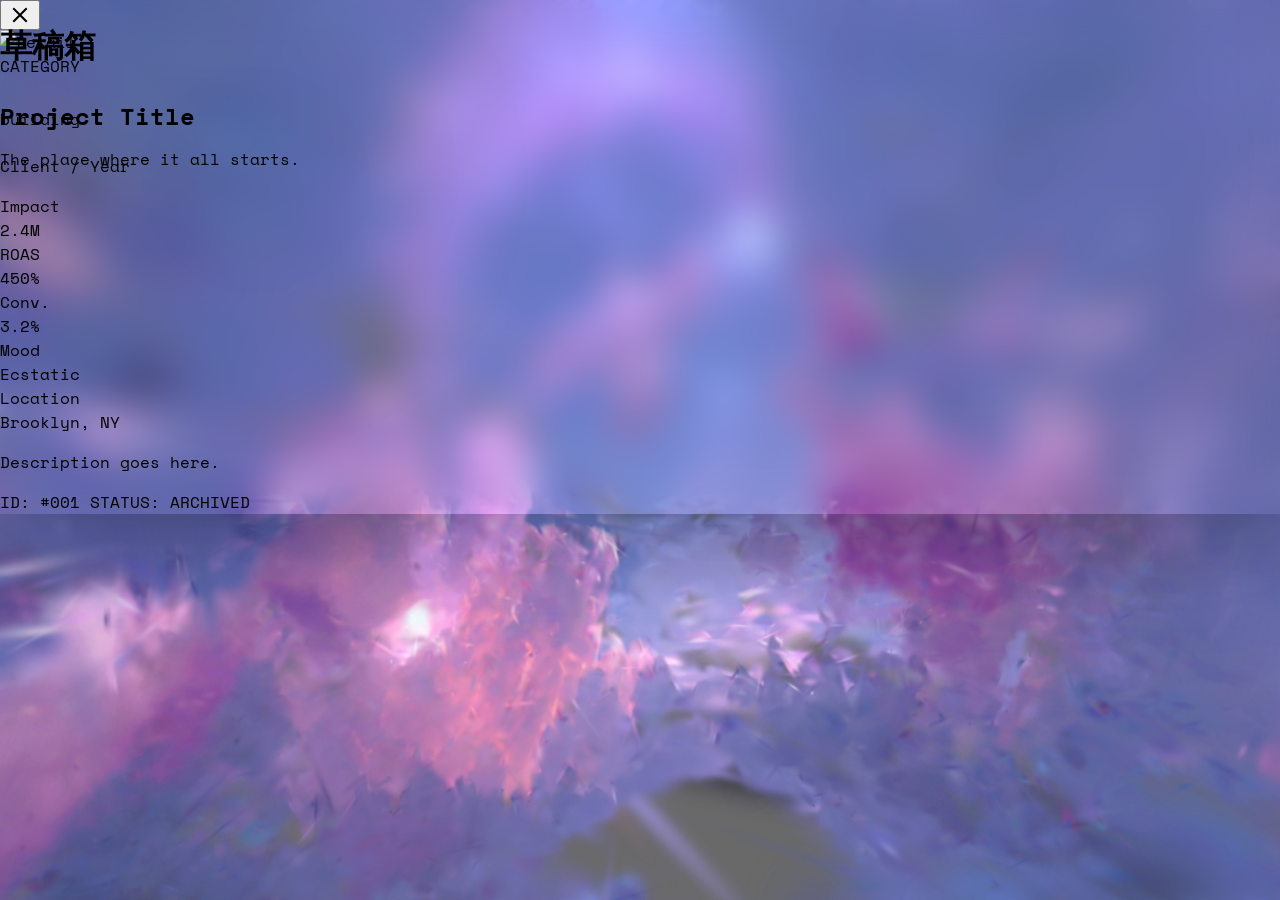
==== commit 02ba83fb: "update: gallery images from oo/, bumeng copy tweaks Replace circular gallery videos with local oo im" ====
--- a/bumeng.html
+++ b/bumeng.html
@@ -112,6 +112,7 @@
         .hero-copy {
             opacity: 0;
             animation: heroCopyEnter 2.4s cubic-bezier(0.22, 1, 0.36, 1) forwards;
+            transition: opacity 0.45s ease, transform 0.45s ease, filter 0.45s ease;
         }
 
         @keyframes heroCopyEnter {
@@ -170,6 +171,39 @@
                 transform: translateY(-2px) scale(1.012);
             }
         }
+
+        #bumeng-end-note {
+            position: fixed;
+            left: 50%;
+            top: 50%;
+            transform: translate(-50%, calc(-50% + 10px));
+            z-index: 12;
+            text-align: center;
+            color: #F6F4F9;
+            pointer-events: none;
+            opacity: 0;
+            transition: opacity 0.45s ease, transform 0.45s ease;
+            text-shadow: 0 2px 14px rgba(17, 22, 51, 0.35);
+        }
+
+        #bumeng-end-note.visible {
+            opacity: 1;
+            transform: translate(-50%, -50%);
+        }
+
+        #bumeng-end-title {
+            font-size: clamp(30px, 4.4vw, 56px);
+            letter-spacing: 0.12em;
+            line-height: 1;
+            font-weight: 700;
+        }
+
+        #bumeng-end-contact {
+            margin-top: 10px;
+            font-size: clamp(11px, 1.2vw, 16px);
+            letter-spacing: 0.06em;
+            opacity: 0.9;
+        }
     </style>
 </head>
 <body class="text-[#F6F4F9]" vid="9">
@@ -178,13 +212,17 @@
     <div id="bumeng-bg" aria-hidden="true"></div>
 
     <div id="canvas-container" vid="14"></div>
+
+    <div id="bumeng-end-note" aria-live="polite">
+        <div id="bumeng-end-title">-END-</div>
+        <div id="bumeng-end-contact">Contact me：xiaoyu.solkatt@gmail.com</div>
+    </div>
 
     
     <div class="ui-layer flex items-center justify-center px-8 text-center" vid="15">
         <div class="max-w-3xl hero-copy" vid="16">
             <h1 class="hero-title-breathe text-3xl md:text-5xl font-bold tracking-tight text-[#F6F4F9]" vid="17">草稿箱</h1>
-            <p class="hero-sub-breathe mt-5 text-3xl md:text-5xl text-[#F6F4F9]/92 tracking-wide" vid="18">Coming soon</p>
-            <p class="mt-1 text-[10px] md:text-xs text-[#F6F4F9]/56 tracking-[0.1em]" vid="18-cn">［未完待续...］</p>
+            <p class="hero-sub-breathe mt-5 text-3xl md:text-5xl text-[#F6F4F9]/92 tracking-wide" vid="18">building</p>
             <p class="mt-2 text-xs md:text-sm text-[#F6F4F9]/68 tracking-[0.08em]" vid="18-sub">The place where it all starts.</p>
         </div>
     </div>
@@ -395,6 +433,8 @@
         let modelAnchors = [];
         let floatingGalleryItems = [];
         let hoveredFloatingMesh = null;
+        const heroCopy = document.querySelector('.hero-copy');
+        const bumengEndNote = document.getElementById('bumeng-end-note');
         let gltfLoader;
         let glowTexture;
         let raycaster, mouse;
@@ -705,8 +745,9 @@
         }
 
         /**
-         * 本地资源：按路径段编码后拼到站点根（http://127.0.0.1:5500/feigao/xxx.png），
-         * 避免 encodeURI + new URL 对已编码 % 的路径解析出错导致 404 / onerror 全走占位色。
+         * 本地资源：按路径段编码后，相对于当前页面 URL 解析。
+         * 这样在 GitHub Pages（子路径如 /Repo/）下也能正确得到 …/Repo/feigao/xxx.png；
+         * 若仍用 origin + 路径，会错误请求 …/feigao/… 导致 404。
          */
         function resolveAssetUrl(raw) {
             if (!raw || typeof raw !== 'string') return '';
@@ -719,7 +760,7 @@
                     return encodeURIComponent(seg);
                 }
             }).join('/');
-            return `${window.location.origin}/${encoded}`;
+            return new URL(encoded, window.location.href).href;
         }
 
         /**
@@ -1421,6 +1462,29 @@
             
             vortexGroup.position.y = scrollPos;
 
+            // 最后一屏：先让「草稿箱」文案淡出，再显示 END 文案
+            const fadeStart = maxScroll * 0.82;
+            const fadeEnd = maxScroll * 0.94;
+            const endReveal = maxScroll * 0.97;
+            const fadeProgress = Math.max(0, Math.min(1, (scrollPos - fadeStart) / Math.max(0.0001, (fadeEnd - fadeStart))));
+
+            if (heroCopy) {
+                if (fadeProgress > 0) {
+                    // Stop intro animation so JS-controlled fade values take effect deterministically.
+                    heroCopy.style.animation = 'none';
+                }
+                const heroOpacity = 1 - fadeProgress;
+                heroCopy.style.opacity = String(heroOpacity);
+                heroCopy.style.transform = `translateY(${-12 * fadeProgress}px)`;
+                heroCopy.style.filter = `blur(${8 * fadeProgress}px)`;
+                heroCopy.style.visibility = fadeProgress >= 1 ? 'hidden' : 'visible';
+            }
+
+            if (bumengEndNote) {
+                const heroFullyHidden = fadeProgress >= 1;
+                bumengEndNote.classList.toggle('visible', heroFullyHidden && scrollPos >= endReveal);
+            }
+
             updateBumengScrollBackground();
 
             
